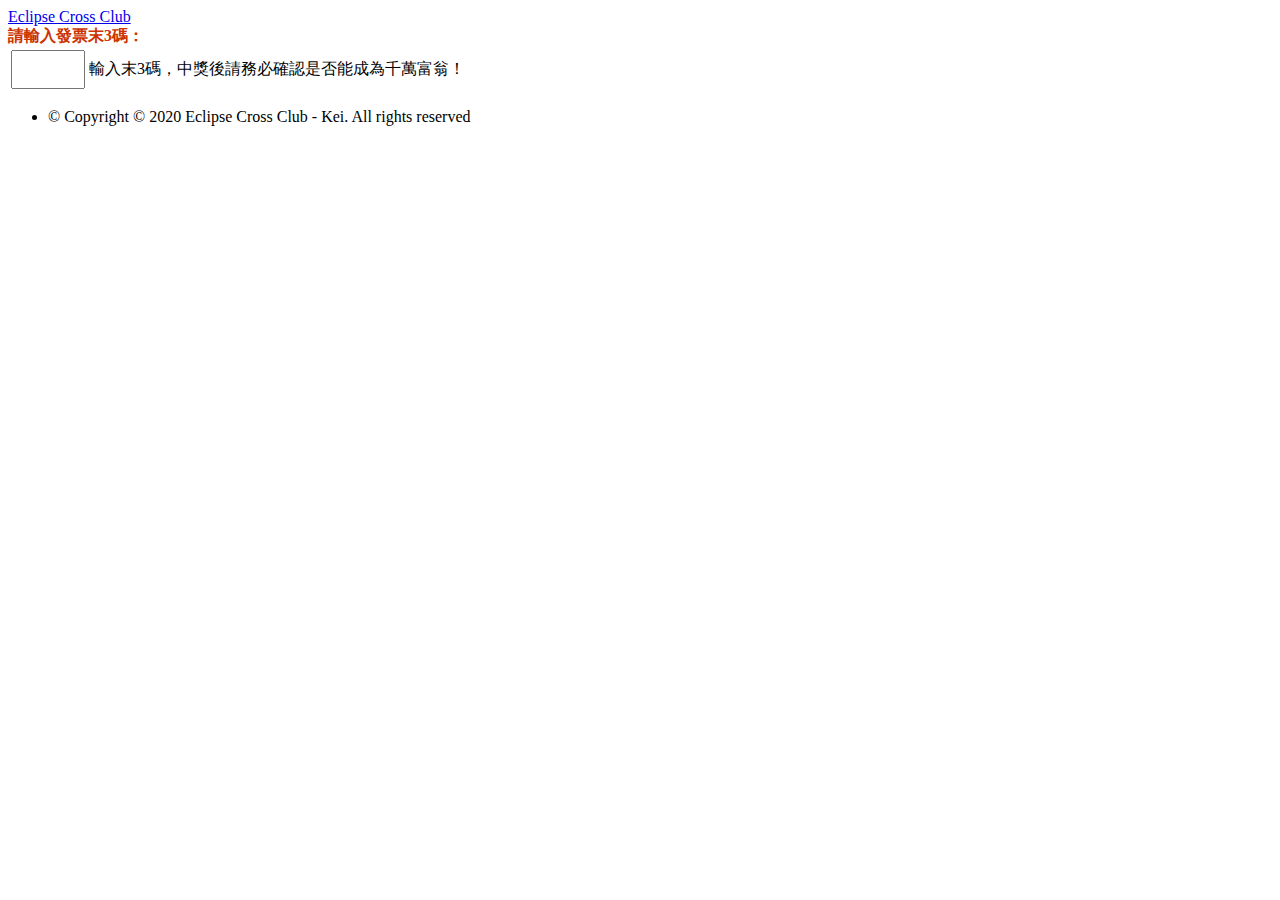
==== invoice/index.html @ ee21d587 "update" ====
<!DOCTYPE HTML>

<script src="../lib/js/jquery.1.9.1.js"></script>
<script type="text/javascript">
	function Check(){
		var inputValue = $("#txtInvoviceNo").val();
		if (inputValue.length>2) {
			console.log(inputValue);
			$.get("invoiceCheck.php?num="+inputValue, function(data,status) {
				if(status=="success") {
					const obj = JSON.parse(data);
					$("#winning").text(obj[0].result);
					$("#txtInvoviceNo").val('');
				} else {
					alert("數據：" + data + "\n狀態：" + status);
				}
			});
		}
	}
</script>

<html>
	<head>
		<title>ECC-統一發票快速對獎</title>
		<meta charset="utf-8" />
		<meta name="viewport" content="width=device-width, initial-scale=1, user-scalable=no" />
		<link rel="stylesheet" type="text/css" href="main.css">
		<link rel="stylesheet" href="assets/css/main.css?ver=1.0" />
		<link rel="icon" href="Image/ECC_Logo.png" type="image/x-icon" />
		<link rel="shortcut icon" href="Image/ECC_Logo.png" type="image/x-icon" />
		<noscript><link rel="stylesheet" href="assets/css/noscript.css" /></noscript>
	</head>
	<body class="is-preload">
		<!-- Wrapper -->
			<div id="wrapper">

				<!-- Header -->
					<header id="header">
						<div class="inner">

							<!-- Logo -->
								<a href="invoice.html" class="logo">
									<span class="symbol"><img src="Image/ECC_Logo.png" alt="" /></span><span class="title">Eclipse Cross Club</span>
								</a>
						</div>
					</header>

				<!-- Main -->
					<div id="main">
						<div class="inner">
							<header>
								<div class="wup_table_wrapper wup_in" id="section_table">
								
								<tr>
                                    <td class="style1">
                                        <font color="#CC3300"><b>請輸入發票末3碼：</b></font>
                                    </td>
                                    <td colspan="2">
                                        <table width="100%">
                                            <tbody><tr>
                                                <td width="70">
                                                    <input name="txtInvoviceNo" type="text" maxlength="3" id="txtInvoviceNo" class="txtFont" onkeyup="Check()" style="height:33px;width:66px;">
                                                </td>
                                                <td>輸入末3碼，中獎後請務必確認是否能成為千萬富翁！
                                                </td>
                                            </tr>
                                        </tbody></table>
                                    </td>
                                    <td>
                                    	<label id="winning" style="color:red;"></label>
                                    </td>
                                </tr>
                                
								</div>
								
							</header>
						</div>
					</div>

				<!-- Footer -->
					<footer id="footer">
						<div class="inner">
							<ul class="copyright">
								<li>&copy; Copyright © 2020 Eclipse Cross Club - Kei. All rights reserved</li>
							</ul>
						</div>
					</footer>

			</div>

		<!-- Scripts -->
			<script src="assets/js/jquery.min.js"></script>
			<script src="assets/js/browser.min.js"></script>
			<script src="assets/js/breakpoints.min.js"></script>
			<script src="assets/js/util.js"></script>
			<script src="assets/js/main.js"></script>

	</body>
</html>
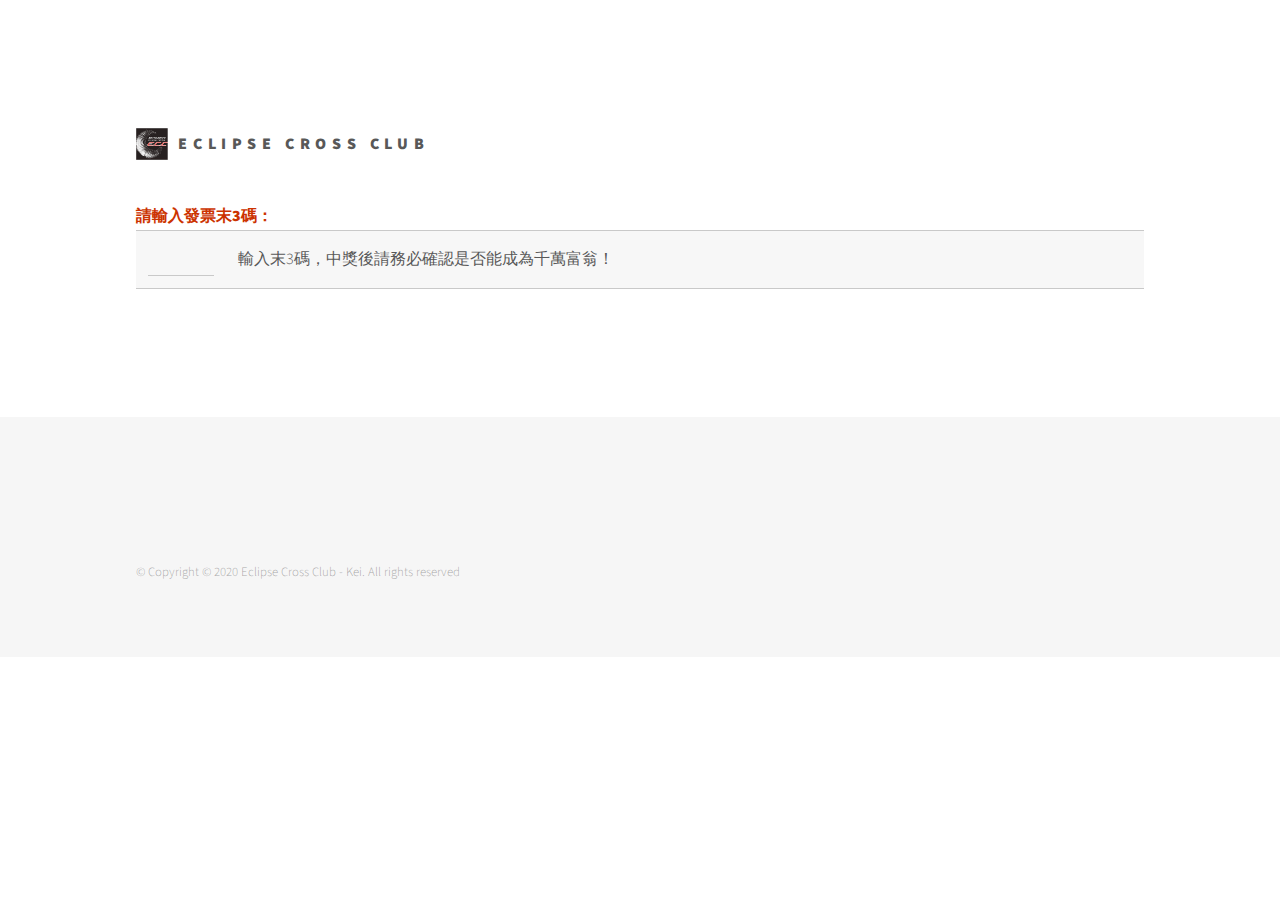
==== commit e4e7b9b7: "update jquery" ====
--- a/invoice/index.html
+++ b/invoice/index.html
@@ -1,20 +1,20 @@
 <!DOCTYPE HTML>
 
-<script src="../lib/js/jquery.1.9.1.js"></script>
+<script src="assets/js/jquery.1.9.1.js"></script>
 <script type="text/javascript">
 	function Check(){
 		var inputValue = $("#txtInvoviceNo").val();
 		if (inputValue.length>2) {
 			console.log(inputValue);
-			$.get("invoiceCheck.php?num="+inputValue, function(data,status) {
-				if(status=="success") {
-					const obj = JSON.parse(data);
-					$("#winning").text(obj[0].result);
-					$("#txtInvoviceNo").val('');
-				} else {
-					alert("數據：" + data + "\n狀態：" + status);
-				}
-			});
+// 			$.get("invoiceCheck.php?num="+inputValue, function(data,status) {
+// 				if(status=="success") {
+// 					const obj = JSON.parse(data);
+// 					$("#winning").text(obj[0].result);
+// 					$("#txtInvoviceNo").val('');
+// 				} else {
+// 					alert("數據：" + data + "\n狀態：" + status);
+// 				}
+// 			});
 		}
 	}
 </script>
--- a/invoice/main.css
+++ b/invoice/main.css
@@ -0,0 +1,111 @@
+@charset "UTF-8";
+/* file: _base */
+/* ============================================================ */
+/*                      reset                                   */
+/* ============================================================ */
+* {
+  -webkit-box-sizing: border-box;
+  -moz-box-sizing: border-box;
+  box-sizing: border-box;
+}
+
+/* ============================================================ */
+/*                 bamboo component - road                      */
+/* ============================================================ */
+.bmb_trd_col {
+  width: 33px;
+}
+
+.bmb_trd, .bmb_trd_mark {
+  width: 100%;
+  height: 24px;
+  display: block;
+  font-size: 0.875rem;
+  letter-spacing: 0px;
+  text-align: center;
+  line-height: 24px;
+  margin-bottom: 3px;
+}
+
+.bmb_trd > i {
+  margin-left: 3px;
+}
+
+.bmb_rd_80plus {
+  background: #61b12f;
+  color: #000;
+}
+
+.bmb_rd_60_80 {
+  background: #eeea39;
+  color: #000;
+}
+
+.bmb_rd_40_60 {
+  background: #ed9027;
+  color: #000;
+}
+
+.bmb_rd_20_40 {
+  background: #e80a15;
+  color: #fff;
+}
+
+.bmb_rd_0_20 {
+  background: #7f0ce9;
+  color: #fff;
+}
+
+.bmb_rd_closure {
+  background: #000;
+  color: #fff;
+}
+
+.bmb_rd_noinfo {
+  background: #fff;
+  color: #333333;
+  border: 1px solid #dddddd;
+}
+
+.bmb_road_wrapper {
+  width: 140px;
+  height: 80px;
+  display: inline-block;
+  margin-left: 76px;
+  text-align: center;
+}
+.bmb_road_wrapper > * {
+  display: inline-block;
+  vertical-align: middle;
+}
+
+.bmb_rd_col {
+  height: 100%;
+}
+
+.bmb_rd {
+  display: inline-block;
+  vertical-align: top;
+  height: 100%;
+  width: 24px;
+  font-size: 0.875rem;
+  letter-spacing: 0px;
+  text-align: center;
+  padding-top: 20px;
+}
+.bmb_rd:not(:first-child) {
+  margin-left: -5px;
+  border-left: 1px solid #fff;
+}
+
+.bmb_rd.bmb_rd_noinfo, .bmb_rd.bmb_rd_closure {
+  padding-top: 0;
+}
+
+.bmb_rd > i, .bmb_trd > i {
+  font-size: 1.125rem;
+}
+
+.bmb_rd > i {
+  display: block;
+}--- a/invoice/assets/css/main.css
+++ b/invoice/assets/css/main.css
@@ -0,0 +1,3308 @@
+@import url(font-awesome.min.css);
+@import url("https://fonts.googleapis.com/css?family=Source+Sans+Pro:300,700,900");
+
+/*
+	Phantom by HTML5 UP
+	html5up.net | @ajlkn
+	Free for personal and commercial use under the CCA 3.0 license (html5up.net/license)
+*/
+
+html, body, div, span, applet, object,
+iframe, h1, h2, h3, h4, h5, h6, p, blockquote,
+pre, a, abbr, acronym, address, big, cite,
+code, del, dfn, em, img, ins, kbd, q, s, samp,
+small, strike, strong, sub, sup, tt, var, b,
+u, i, center, dl, dt, dd, ol, ul, li, fieldset,
+form, label, legend, table, caption, tbody,
+tfoot, thead, tr, th, td, article, aside,
+canvas, details, embed, figure, figcaption,
+footer, header, hgroup, menu, nav, output, ruby,
+section, summary, time, mark, audio, video {
+	margin: 0;
+	padding: 0;
+	border: 0;
+	font-size: 100%;
+	font: inherit;
+	vertical-align: baseline;}
+
+article, aside, details, figcaption, figure,
+footer, header, hgroup, menu, nav, section {
+	display: block;}
+
+body {
+	line-height: 1;
+}
+
+ol, ul {
+	list-style: none;
+}
+
+blockquote, q {
+	quotes: none;
+}
+
+	blockquote:before, blockquote:after, q:before, q:after {
+		content: '';
+		content: none;
+	}
+
+table {
+	border-collapse: collapse;
+	border-spacing: 0;
+}
+
+body {
+	-webkit-text-size-adjust: none;
+}
+
+mark {
+	background-color: transparent;
+	color: inherit;
+}
+
+input::-moz-focus-inner {
+	border: 0;
+	padding: 0;
+}
+
+input, select, textarea {
+	-moz-appearance: none;
+	-webkit-appearance: none;
+	-ms-appearance: none;
+	appearance: none;
+}
+
+/* Basic */
+
+	@-ms-viewport {
+		width: device-width;
+	}
+
+	body {
+		-ms-overflow-style: scrollbar;
+	}
+
+	@media screen and (max-width: 480px) {
+
+		html, body {
+			min-width: 320px;
+		}
+
+	}
+
+	html {
+		box-sizing: border-box;
+	}
+
+	*, *:before, *:after {
+		box-sizing: inherit;
+	}
+
+	body {
+		background: #ffffff;
+	}
+
+		body.is-preload *, body.is-preload *:before, body.is-preload *:after {
+			-moz-animation: none !important;
+			-webkit-animation: none !important;
+			-ms-animation: none !important;
+			animation: none !important;
+			-moz-transition: none !important;
+			-webkit-transition: none !important;
+			-ms-transition: none !important;
+			transition: none !important;
+		}
+
+/* Type */
+
+	body, input, select, textarea {
+		color: #585858;
+		font-family: "Source Sans Pro", Helvetica, sans-serif;
+		font-size: 16pt;
+		font-weight: 300;
+		line-height: 1.75;
+	}
+
+		@media screen and (max-width: 1680px) {
+
+			body, input, select, textarea {
+				font-size: 14pt;
+			}
+
+		}
+
+		@media screen and (max-width: 1280px) {
+
+			body, input, select, textarea {
+				font-size: 12pt;
+			}
+
+		}
+
+	a {
+		-moz-transition: border-bottom-color 0.2s ease, color 0.2s ease;
+		-webkit-transition: border-bottom-color 0.2s ease, color 0.2s ease;
+		-ms-transition: border-bottom-color 0.2s ease, color 0.2s ease;
+		transition: border-bottom-color 0.2s ease, color 0.2s ease;
+		text-decoration: none;
+		color: #585858;
+		border-bottom: dotted 1px rgba(88, 88, 88, 0.5);
+	}
+
+		a:hover {
+			border-bottom-color: transparent;
+			color: #f2849e !important;
+		}
+
+	strong, b {
+		font-weight: 900;
+	}
+
+	em, i {
+		font-style: italic;
+	}
+
+	p {
+		margin: 0 0 2em 0;
+	}
+
+	h1 {
+		font-size: 2.75em;
+		font-weight: 700;
+		line-height: 1.3;
+		margin: 0 0 1em 0;
+		letter-spacing: -0.035em;
+	}
+
+		h1 a {
+			color: inherit;
+		}
+
+		@media screen and (max-width: 736px) {
+
+			h1 {
+				font-size: 2em;
+				margin: 0 0 1em 0;
+			}
+
+		}
+
+		@media screen and (max-width: 360px) {
+
+			h1 {
+				font-size: 1.75em;
+			}
+
+		}
+
+	h2, h3, h4, h5, h6 {
+		font-weight: 900;
+		line-height: 1.5;
+		margin: 0 0 2em 0;
+		text-transform: uppercase;
+		letter-spacing: 0.35em;
+	}
+
+		h2 a, h3 a, h4 a, h5 a, h6 a {
+			color: inherit;
+		}
+
+	h2 {
+		font-size: 1.1em;
+	}
+
+	h3 {
+		font-size: 1em;
+	}
+
+	h4 {
+		font-size: 0.8em;
+	}
+
+	h5 {
+		font-size: 0.8em;
+	}
+
+	h6 {
+		font-size: 0.8em;
+	}
+
+	@media screen and (max-width: 980px) {
+
+		h1 br, h2 br, h3 br, h4 br, h5 br, h6 br {
+			display: none;
+		}
+
+	}
+
+	@media screen and (max-width: 736px) {
+
+		h2 {
+			font-size: 1em;
+		}
+
+		h3 {
+			font-size: 0.8em;
+		}
+
+	}
+
+	sub {
+		font-size: 0.8em;
+		position: relative;
+		top: 0.5em;
+	}
+
+	sup {
+		font-size: 0.8em;
+		position: relative;
+		top: -0.5em;
+	}
+
+	blockquote {
+		border-left: solid 4px #c9c9c9;
+		font-style: italic;
+		margin: 0 0 2em 0;
+		padding: 0.5em 0 0.5em 2em;
+	}
+
+	code {
+		background: rgba(144, 144, 144, 0.075);
+		border-radius: 4px;
+		border: solid 1px #c9c9c9;
+		font-family: "Courier New", monospace;
+		font-size: 0.9em;
+		margin: 0 0.25em;
+		padding: 0.25em 0.65em;
+	}
+
+	pre {
+		-webkit-overflow-scrolling: touch;
+		font-family: "Courier New", monospace;
+		font-size: 0.9em;
+		margin: 0 0 2em 0;
+	}
+
+		pre code {
+			display: block;
+			line-height: 1.75;
+			padding: 1em 1.5em;
+			overflow-x: auto;
+		}
+
+	hr {
+		border: 0;
+		border-bottom: solid 1px #c9c9c9;
+		margin: 2em 0;
+	}
+
+		hr.major {
+			margin: 3em 0;
+		}
+
+	.align-left {
+		text-align: left;
+	}
+
+	.align-center {
+		text-align: center;
+	}
+
+	.align-right {
+		text-align: right;
+	}
+
+/* Row */
+
+	.row {
+		display: flex;
+		flex-wrap: wrap;
+		box-sizing: border-box;
+		align-items: stretch;
+	}
+
+		.row > * {
+			box-sizing: border-box;
+		}
+
+		.row.gtr-uniform > * > :last-child {
+			margin-bottom: 0;
+		}
+
+		.row.aln-left {
+			justify-content: flex-start;
+		}
+
+		.row.aln-center {
+			justify-content: center;
+		}
+
+		.row.aln-right {
+			justify-content: flex-end;
+		}
+
+		.row.aln-top {
+			align-items: flex-start;
+		}
+
+		.row.aln-middle {
+			align-items: center;
+		}
+
+		.row.aln-bottom {
+			align-items: flex-end;
+		}
+
+		.row > .imp {
+			order: -1;
+		}
+
+		.row > .col-1 {
+			width: 8.3333333333%;
+		}
+
+		.row > .off-1 {
+			margin-left: 8.3333333333%;
+		}
+
+		.row > .col-2 {
+			width: 16.6666666667%;
+		}
+
+		.row > .off-2 {
+			margin-left: 16.6666666667%;
+		}
+
+		.row > .col-3 {
+			width: 25%;
+		}
+
+		.row > .off-3 {
+			margin-left: 25%;
+		}
+
+		.row > .col-4 {
+			width: 33.3333333333%;
+		}
+
+		.row > .off-4 {
+			margin-left: 33.3333333333%;
+		}
+
+		.row > .col-5 {
+			width: 41.6666666667%;
+		}
+
+		.row > .off-5 {
+			margin-left: 41.6666666667%;
+		}
+
+		.row > .col-6 {
+			width: 50%;
+		}
+
+		.row > .off-6 {
+			margin-left: 50%;
+		}
+
+		.row > .col-7 {
+			width: 58.3333333333%;
+		}
+
+		.row > .off-7 {
+			margin-left: 58.3333333333%;
+		}
+
+		.row > .col-8 {
+			width: 66.6666666667%;
+		}
+
+		.row > .off-8 {
+			margin-left: 66.6666666667%;
+		}
+
+		.row > .col-9 {
+			width: 75%;
+		}
+
+		.row > .off-9 {
+			margin-left: 75%;
+		}
+
+		.row > .col-10 {
+			width: 83.3333333333%;
+		}
+
+		.row > .off-10 {
+			margin-left: 83.3333333333%;
+		}
+
+		.row > .col-11 {
+			width: 91.6666666667%;
+		}
+
+		.row > .off-11 {
+			margin-left: 91.6666666667%;
+		}
+
+		.row > .col-12 {
+			width: 100%;
+		}
+
+		.row > .off-12 {
+			margin-left: 100%;
+		}
+
+		.row.gtr-0 {
+			margin-top: 0;
+			margin-left: 0em;
+		}
+
+			.row.gtr-0 > * {
+				padding: 0 0 0 0em;
+			}
+
+			.row.gtr-0.gtr-uniform {
+				margin-top: 0em;
+			}
+
+				.row.gtr-0.gtr-uniform > * {
+					padding-top: 0em;
+				}
+
+		.row.gtr-25 {
+			margin-top: 0;
+			margin-left: -0.5em;
+		}
+
+			.row.gtr-25 > * {
+				padding: 0 0 0 0.5em;
+			}
+
+			.row.gtr-25.gtr-uniform {
+				margin-top: -0.5em;
+			}
+
+				.row.gtr-25.gtr-uniform > * {
+					padding-top: 0.5em;
+				}
+
+		.row.gtr-50 {
+			margin-top: 0;
+			margin-left: -1em;
+		}
+
+			.row.gtr-50 > * {
+				padding: 0 0 0 1em;
+			}
+
+			.row.gtr-50.gtr-uniform {
+				margin-top: -1em;
+			}
+
+				.row.gtr-50.gtr-uniform > * {
+					padding-top: 1em;
+				}
+
+		.row {
+			margin-top: 0;
+			margin-left: -2em;
+		}
+
+			.row > * {
+				padding: 0 0 0 2em;
+			}
+
+			.row.gtr-uniform {
+				margin-top: -2em;
+			}
+
+				.row.gtr-uniform > * {
+					padding-top: 2em;
+				}
+
+		.row.gtr-150 {
+			margin-top: 0;
+			margin-left: -3em;
+		}
+
+			.row.gtr-150 > * {
+				padding: 0 0 0 3em;
+			}
+
+			.row.gtr-150.gtr-uniform {
+				margin-top: -3em;
+			}
+
+				.row.gtr-150.gtr-uniform > * {
+					padding-top: 3em;
+				}
+
+		.row.gtr-200 {
+			margin-top: 0;
+			margin-left: -4em;
+		}
+
+			.row.gtr-200 > * {
+				padding: 0 0 0 4em;
+			}
+
+			.row.gtr-200.gtr-uniform {
+				margin-top: -4em;
+			}
+
+				.row.gtr-200.gtr-uniform > * {
+					padding-top: 4em;
+				}
+
+		@media screen and (max-width: 1680px) {
+
+			.row {
+				display: flex;
+				flex-wrap: wrap;
+				box-sizing: border-box;
+				align-items: stretch;
+			}
+
+				.row > * {
+					box-sizing: border-box;
+				}
+
+				.row.gtr-uniform > * > :last-child {
+					margin-bottom: 0;
+				}
+
+				.row.aln-left {
+					justify-content: flex-start;
+				}
+
+				.row.aln-center {
+					justify-content: center;
+				}
+
+				.row.aln-right {
+					justify-content: flex-end;
+				}
+
+				.row.aln-top {
+					align-items: flex-start;
+				}
+
+				.row.aln-middle {
+					align-items: center;
+				}
+
+				.row.aln-bottom {
+					align-items: flex-end;
+				}
+
+				.row > .imp-xlarge {
+					order: -1;
+				}
+
+				.row > .col-1-xlarge {
+					width: 8.3333333333%;
+				}
+
+				.row > .off-1-xlarge {
+					margin-left: 8.3333333333%;
+				}
+
+				.row > .col-2-xlarge {
+					width: 16.6666666667%;
+				}
+
+				.row > .off-2-xlarge {
+					margin-left: 16.6666666667%;
+				}
+
+				.row > .col-3-xlarge {
+					width: 25%;
+				}
+
+				.row > .off-3-xlarge {
+					margin-left: 25%;
+				}
+
+				.row > .col-4-xlarge {
+					width: 33.3333333333%;
+				}
+
+				.row > .off-4-xlarge {
+					margin-left: 33.3333333333%;
+				}
+
+				.row > .col-5-xlarge {
+					width: 41.6666666667%;
+				}
+
+				.row > .off-5-xlarge {
+					margin-left: 41.6666666667%;
+				}
+
+				.row > .col-6-xlarge {
+					width: 50%;
+				}
+
+				.row > .off-6-xlarge {
+					margin-left: 50%;
+				}
+
+				.row > .col-7-xlarge {
+					width: 58.3333333333%;
+				}
+
+				.row > .off-7-xlarge {
+					margin-left: 58.3333333333%;
+				}
+
+				.row > .col-8-xlarge {
+					width: 66.6666666667%;
+				}
+
+				.row > .off-8-xlarge {
+					margin-left: 66.6666666667%;
+				}
+
+				.row > .col-9-xlarge {
+					width: 75%;
+				}
+
+				.row > .off-9-xlarge {
+					margin-left: 75%;
+				}
+
+				.row > .col-10-xlarge {
+					width: 83.3333333333%;
+				}
+
+				.row > .off-10-xlarge {
+					margin-left: 83.3333333333%;
+				}
+
+				.row > .col-11-xlarge {
+					width: 91.6666666667%;
+				}
+
+				.row > .off-11-xlarge {
+					margin-left: 91.6666666667%;
+				}
+
+				.row > .col-12-xlarge {
+					width: 100%;
+				}
+
+				.row > .off-12-xlarge {
+					margin-left: 100%;
+				}
+
+				.row.gtr-0 {
+					margin-top: 0;
+					margin-left: 0em;
+				}
+
+					.row.gtr-0 > * {
+						padding: 0 0 0 0em;
+					}
+
+					.row.gtr-0.gtr-uniform {
+						margin-top: 0em;
+					}
+
+						.row.gtr-0.gtr-uniform > * {
+							padding-top: 0em;
+						}
+
+				.row.gtr-25 {
+					margin-top: 0;
+					margin-left: -0.5em;
+				}
+
+					.row.gtr-25 > * {
+						padding: 0 0 0 0.5em;
+					}
+
+					.row.gtr-25.gtr-uniform {
+						margin-top: -0.5em;
+					}
+
+						.row.gtr-25.gtr-uniform > * {
+							padding-top: 0.5em;
+						}
+
+				.row.gtr-50 {
+					margin-top: 0;
+					margin-left: -1em;
+				}
+
+					.row.gtr-50 > * {
+						padding: 0 0 0 1em;
+					}
+
+					.row.gtr-50.gtr-uniform {
+						margin-top: -1em;
+					}
+
+						.row.gtr-50.gtr-uniform > * {
+							padding-top: 1em;
+						}
+
+				.row {
+					margin-top: 0;
+					margin-left: -2em;
+				}
+
+					.row > * {
+						padding: 0 0 0 2em;
+					}
+
+					.row.gtr-uniform {
+						margin-top: -2em;
+					}
+
+						.row.gtr-uniform > * {
+							padding-top: 2em;
+						}
+
+				.row.gtr-150 {
+					margin-top: 0;
+					margin-left: -3em;
+				}
+
+					.row.gtr-150 > * {
+						padding: 0 0 0 3em;
+					}
+
+					.row.gtr-150.gtr-uniform {
+						margin-top: -3em;
+					}
+
+						.row.gtr-150.gtr-uniform > * {
+							padding-top: 3em;
+						}
+
+				.row.gtr-200 {
+					margin-top: 0;
+					margin-left: -4em;
+				}
+
+					.row.gtr-200 > * {
+						padding: 0 0 0 4em;
+					}
+
+					.row.gtr-200.gtr-uniform {
+						margin-top: -4em;
+					}
+
+						.row.gtr-200.gtr-uniform > * {
+							padding-top: 4em;
+						}
+
+		}
+
+		@media screen and (max-width: 1280px) {
+
+			.row {
+				display: flex;
+				flex-wrap: wrap;
+				box-sizing: border-box;
+				align-items: stretch;
+			}
+
+				.row > * {
+					box-sizing: border-box;
+				}
+
+				.row.gtr-uniform > * > :last-child {
+					margin-bottom: 0;
+				}
+
+				.row.aln-left {
+					justify-content: flex-start;
+				}
+
+				.row.aln-center {
+					justify-content: center;
+				}
+
+				.row.aln-right {
+					justify-content: flex-end;
+				}
+
+				.row.aln-top {
+					align-items: flex-start;
+				}
+
+				.row.aln-middle {
+					align-items: center;
+				}
+
+				.row.aln-bottom {
+					align-items: flex-end;
+				}
+
+				.row > .imp-large {
+					order: -1;
+				}
+
+				.row > .col-1-large {
+					width: 8.3333333333%;
+				}
+
+				.row > .off-1-large {
+					margin-left: 8.3333333333%;
+				}
+
+				.row > .col-2-large {
+					width: 16.6666666667%;
+				}
+
+				.row > .off-2-large {
+					margin-left: 16.6666666667%;
+				}
+
+				.row > .col-3-large {
+					width: 25%;
+				}
+
+				.row > .off-3-large {
+					margin-left: 25%;
+				}
+
+				.row > .col-4-large {
+					width: 33.3333333333%;
+				}
+
+				.row > .off-4-large {
+					margin-left: 33.3333333333%;
+				}
+
+				.row > .col-5-large {
+					width: 41.6666666667%;
+				}
+
+				.row > .off-5-large {
+					margin-left: 41.6666666667%;
+				}
+
+				.row > .col-6-large {
+					width: 50%;
+				}
+
+				.row > .off-6-large {
+					margin-left: 50%;
+				}
+
+				.row > .col-7-large {
+					width: 58.3333333333%;
+				}
+
+				.row > .off-7-large {
+					margin-left: 58.3333333333%;
+				}
+
+				.row > .col-8-large {
+					width: 66.6666666667%;
+				}
+
+				.row > .off-8-large {
+					margin-left: 66.6666666667%;
+				}
+
+				.row > .col-9-large {
+					width: 75%;
+				}
+
+				.row > .off-9-large {
+					margin-left: 75%;
+				}
+
+				.row > .col-10-large {
+					width: 83.3333333333%;
+				}
+
+				.row > .off-10-large {
+					margin-left: 83.3333333333%;
+				}
+
+				.row > .col-11-large {
+					width: 91.6666666667%;
+				}
+
+				.row > .off-11-large {
+					margin-left: 91.6666666667%;
+				}
+
+				.row > .col-12-large {
+					width: 100%;
+				}
+
+				.row > .off-12-large {
+					margin-left: 100%;
+				}
+
+				.row.gtr-0 {
+					margin-top: 0;
+					margin-left: 0em;
+				}
+
+					.row.gtr-0 > * {
+						padding: 0 0 0 0em;
+					}
+
+					.row.gtr-0.gtr-uniform {
+						margin-top: 0em;
+					}
+
+						.row.gtr-0.gtr-uniform > * {
+							padding-top: 0em;
+						}
+
+				.row.gtr-25 {
+					margin-top: 0;
+					margin-left: -0.5em;
+				}
+
+					.row.gtr-25 > * {
+						padding: 0 0 0 0.5em;
+					}
+
+					.row.gtr-25.gtr-uniform {
+						margin-top: -0.5em;
+					}
+
+						.row.gtr-25.gtr-uniform > * {
+							padding-top: 0.5em;
+						}
+
+				.row.gtr-50 {
+					margin-top: 0;
+					margin-left: -1em;
+				}
+
+					.row.gtr-50 > * {
+						padding: 0 0 0 1em;
+					}
+
+					.row.gtr-50.gtr-uniform {
+						margin-top: -1em;
+					}
+
+						.row.gtr-50.gtr-uniform > * {
+							padding-top: 1em;
+						}
+
+				.row {
+					margin-top: 0;
+					margin-left: -2em;
+				}
+
+					.row > * {
+						padding: 0 0 0 2em;
+					}
+
+					.row.gtr-uniform {
+						margin-top: -2em;
+					}
+
+						.row.gtr-uniform > * {
+							padding-top: 2em;
+						}
+
+				.row.gtr-150 {
+					margin-top: 0;
+					margin-left: -3em;
+				}
+
+					.row.gtr-150 > * {
+						padding: 0 0 0 3em;
+					}
+
+					.row.gtr-150.gtr-uniform {
+						margin-top: -3em;
+					}
+
+						.row.gtr-150.gtr-uniform > * {
+							padding-top: 3em;
+						}
+
+				.row.gtr-200 {
+					margin-top: 0;
+					margin-left: -4em;
+				}
+
+					.row.gtr-200 > * {
+						padding: 0 0 0 4em;
+					}
+
+					.row.gtr-200.gtr-uniform {
+						margin-top: -4em;
+					}
+
+						.row.gtr-200.gtr-uniform > * {
+							padding-top: 4em;
+						}
+
+		}
+
+		@media screen and (max-width: 980px) {
+
+			.row {
+				display: flex;
+				flex-wrap: wrap;
+				box-sizing: border-box;
+				align-items: stretch;
+			}
+
+				.row > * {
+					box-sizing: border-box;
+				}
+
+				.row.gtr-uniform > * > :last-child {
+					margin-bottom: 0;
+				}
+
+				.row.aln-left {
+					justify-content: flex-start;
+				}
+
+				.row.aln-center {
+					justify-content: center;
+				}
+
+				.row.aln-right {
+					justify-content: flex-end;
+				}
+
+				.row.aln-top {
+					align-items: flex-start;
+				}
+
+				.row.aln-middle {
+					align-items: center;
+				}
+
+				.row.aln-bottom {
+					align-items: flex-end;
+				}
+
+				.row > .imp-medium {
+					order: -1;
+				}
+
+				.row > .col-1-medium {
+					width: 8.3333333333%;
+				}
+
+				.row > .off-1-medium {
+					margin-left: 8.3333333333%;
+				}
+
+				.row > .col-2-medium {
+					width: 16.6666666667%;
+				}
+
+				.row > .off-2-medium {
+					margin-left: 16.6666666667%;
+				}
+
+				.row > .col-3-medium {
+					width: 25%;
+				}
+
+				.row > .off-3-medium {
+					margin-left: 25%;
+				}
+
+				.row > .col-4-medium {
+					width: 33.3333333333%;
+				}
+
+				.row > .off-4-medium {
+					margin-left: 33.3333333333%;
+				}
+
+				.row > .col-5-medium {
+					width: 41.6666666667%;
+				}
+
+				.row > .off-5-medium {
+					margin-left: 41.6666666667%;
+				}
+
+				.row > .col-6-medium {
+					width: 50%;
+				}
+
+				.row > .off-6-medium {
+					margin-left: 50%;
+				}
+
+				.row > .col-7-medium {
+					width: 58.3333333333%;
+				}
+
+				.row > .off-7-medium {
+					margin-left: 58.3333333333%;
+				}
+
+				.row > .col-8-medium {
+					width: 66.6666666667%;
+				}
+
+				.row > .off-8-medium {
+					margin-left: 66.6666666667%;
+				}
+
+				.row > .col-9-medium {
+					width: 75%;
+				}
+
+				.row > .off-9-medium {
+					margin-left: 75%;
+				}
+
+				.row > .col-10-medium {
+					width: 83.3333333333%;
+				}
+
+				.row > .off-10-medium {
+					margin-left: 83.3333333333%;
+				}
+
+				.row > .col-11-medium {
+					width: 91.6666666667%;
+				}
+
+				.row > .off-11-medium {
+					margin-left: 91.6666666667%;
+				}
+
+				.row > .col-12-medium {
+					width: 100%;
+				}
+
+				.row > .off-12-medium {
+					margin-left: 100%;
+				}
+
+				.row.gtr-0 {
+					margin-top: 0;
+					margin-left: 0em;
+				}
+
+					.row.gtr-0 > * {
+						padding: 0 0 0 0em;
+					}
+
+					.row.gtr-0.gtr-uniform {
+						margin-top: 0em;
+					}
+
+						.row.gtr-0.gtr-uniform > * {
+							padding-top: 0em;
+						}
+
+				.row.gtr-25 {
+					margin-top: 0;
+					margin-left: -0.375em;
+				}
+
+					.row.gtr-25 > * {
+						padding: 0 0 0 0.375em;
+					}
+
+					.row.gtr-25.gtr-uniform {
+						margin-top: -0.375em;
+					}
+
+						.row.gtr-25.gtr-uniform > * {
+							padding-top: 0.375em;
+						}
+
+				.row.gtr-50 {
+					margin-top: 0;
+					margin-left: -0.75em;
+				}
+
+					.row.gtr-50 > * {
+						padding: 0 0 0 0.75em;
+					}
+
+					.row.gtr-50.gtr-uniform {
+						margin-top: -0.75em;
+					}
+
+						.row.gtr-50.gtr-uniform > * {
+							padding-top: 0.75em;
+						}
+
+				.row {
+					margin-top: 0;
+					margin-left: -1.5em;
+				}
+
+					.row > * {
+						padding: 0 0 0 1.5em;
+					}
+
+					.row.gtr-uniform {
+						margin-top: -1.5em;
+					}
+
+						.row.gtr-uniform > * {
+							padding-top: 1.5em;
+						}
+
+				.row.gtr-150 {
+					margin-top: 0;
+					margin-left: -2.25em;
+				}
+
+					.row.gtr-150 > * {
+						padding: 0 0 0 2.25em;
+					}
+
+					.row.gtr-150.gtr-uniform {
+						margin-top: -2.25em;
+					}
+
+						.row.gtr-150.gtr-uniform > * {
+							padding-top: 2.25em;
+						}
+
+				.row.gtr-200 {
+					margin-top: 0;
+					margin-left: -3em;
+				}
+
+					.row.gtr-200 > * {
+						padding: 0 0 0 3em;
+					}
+
+					.row.gtr-200.gtr-uniform {
+						margin-top: -3em;
+					}
+
+						.row.gtr-200.gtr-uniform > * {
+							padding-top: 3em;
+						}
+
+		}
+
+		@media screen and (max-width: 736px) {
+
+			.row {
+				display: flex;
+				flex-wrap: wrap;
+				box-sizing: border-box;
+				align-items: stretch;
+			}
+
+				.row > * {
+					box-sizing: border-box;
+				}
+
+				.row.gtr-uniform > * > :last-child {
+					margin-bottom: 0;
+				}
+
+				.row.aln-left {
+					justify-content: flex-start;
+				}
+
+				.row.aln-center {
+					justify-content: center;
+				}
+
+				.row.aln-right {
+					justify-content: flex-end;
+				}
+
+				.row.aln-top {
+					align-items: flex-start;
+				}
+
+				.row.aln-middle {
+					align-items: center;
+				}
+
+				.row.aln-bottom {
+					align-items: flex-end;
+				}
+
+				.row > .imp-small {
+					order: -1;
+				}
+
+				.row > .col-1-small {
+					width: 8.3333333333%;
+				}
+
+				.row > .off-1-small {
+					margin-left: 8.3333333333%;
+				}
+
+				.row > .col-2-small {
+					width: 16.6666666667%;
+				}
+
+				.row > .off-2-small {
+					margin-left: 16.6666666667%;
+				}
+
+				.row > .col-3-small {
+					width: 25%;
+				}
+
+				.row > .off-3-small {
+					margin-left: 25%;
+				}
+
+				.row > .col-4-small {
+					width: 33.3333333333%;
+				}
+
+				.row > .off-4-small {
+					margin-left: 33.3333333333%;
+				}
+
+				.row > .col-5-small {
+					width: 41.6666666667%;
+				}
+
+				.row > .off-5-small {
+					margin-left: 41.6666666667%;
+				}
+
+				.row > .col-6-small {
+					width: 50%;
+				}
+
+				.row > .off-6-small {
+					margin-left: 50%;
+				}
+
+				.row > .col-7-small {
+					width: 58.3333333333%;
+				}
+
+				.row > .off-7-small {
+					margin-left: 58.3333333333%;
+				}
+
+				.row > .col-8-small {
+					width: 66.6666666667%;
+				}
+
+				.row > .off-8-small {
+					margin-left: 66.6666666667%;
+				}
+
+				.row > .col-9-small {
+					width: 75%;
+				}
+
+				.row > .off-9-small {
+					margin-left: 75%;
+				}
+
+				.row > .col-10-small {
+					width: 83.3333333333%;
+				}
+
+				.row > .off-10-small {
+					margin-left: 83.3333333333%;
+				}
+
+				.row > .col-11-small {
+					width: 91.6666666667%;
+				}
+
+				.row > .off-11-small {
+					margin-left: 91.6666666667%;
+				}
+
+				.row > .col-12-small {
+					width: 100%;
+				}
+
+				.row > .off-12-small {
+					margin-left: 100%;
+				}
+
+				.row.gtr-0 {
+					margin-top: 0;
+					margin-left: 0em;
+				}
+
+					.row.gtr-0 > * {
+						padding: 0 0 0 0em;
+					}
+
+					.row.gtr-0.gtr-uniform {
+						margin-top: 0em;
+					}
+
+						.row.gtr-0.gtr-uniform > * {
+							padding-top: 0em;
+						}
+
+				.row.gtr-25 {
+					margin-top: 0;
+					margin-left: -0.25em;
+				}
+
+					.row.gtr-25 > * {
+						padding: 0 0 0 0.25em;
+					}
+
+					.row.gtr-25.gtr-uniform {
+						margin-top: -0.25em;
+					}
+
+						.row.gtr-25.gtr-uniform > * {
+							padding-top: 0.25em;
+						}
+
+				.row.gtr-50 {
+					margin-top: 0;
+					margin-left: -0.5em;
+				}
+
+					.row.gtr-50 > * {
+						padding: 0 0 0 0.5em;
+					}
+
+					.row.gtr-50.gtr-uniform {
+						margin-top: -0.5em;
+					}
+
+						.row.gtr-50.gtr-uniform > * {
+							padding-top: 0.5em;
+						}
+
+				.row {
+					margin-top: 0;
+					margin-left: -1em;
+				}
+
+					.row > * {
+						padding: 0 0 0 1em;
+					}
+
+					.row.gtr-uniform {
+						margin-top: -1em;
+					}
+
+						.row.gtr-uniform > * {
+							padding-top: 1em;
+						}
+
+				.row.gtr-150 {
+					margin-top: 0;
+					margin-left: -1.5em;
+				}
+
+					.row.gtr-150 > * {
+						padding: 0 0 0 1.5em;
+					}
+
+					.row.gtr-150.gtr-uniform {
+						margin-top: -1.5em;
+					}
+
+						.row.gtr-150.gtr-uniform > * {
+							padding-top: 1.5em;
+						}
+
+				.row.gtr-200 {
+					margin-top: 0;
+					margin-left: -2em;
+				}
+
+					.row.gtr-200 > * {
+						padding: 0 0 0 2em;
+					}
+
+					.row.gtr-200.gtr-uniform {
+						margin-top: -2em;
+					}
+
+						.row.gtr-200.gtr-uniform > * {
+							padding-top: 2em;
+						}
+
+		}
+
+		@media screen and (max-width: 480px) {
+
+			.row {
+				display: flex;
+				flex-wrap: wrap;
+				box-sizing: border-box;
+				align-items: stretch;
+			}
+
+				.row > * {
+					box-sizing: border-box;
+				}
+
+				.row.gtr-uniform > * > :last-child {
+					margin-bottom: 0;
+				}
+
+				.row.aln-left {
+					justify-content: flex-start;
+				}
+
+				.row.aln-center {
+					justify-content: center;
+				}
+
+				.row.aln-right {
+					justify-content: flex-end;
+				}
+
+				.row.aln-top {
+					align-items: flex-start;
+				}
+
+				.row.aln-middle {
+					align-items: center;
+				}
+
+				.row.aln-bottom {
+					align-items: flex-end;
+				}
+
+				.row > .imp-xsmall {
+					order: -1;
+				}
+
+				.row > .col-1-xsmall {
+					width: 8.3333333333%;
+				}
+
+				.row > .off-1-xsmall {
+					margin-left: 8.3333333333%;
+				}
+
+				.row > .col-2-xsmall {
+					width: 16.6666666667%;
+				}
+
+				.row > .off-2-xsmall {
+					margin-left: 16.6666666667%;
+				}
+
+				.row > .col-3-xsmall {
+					width: 25%;
+				}
+
+				.row > .off-3-xsmall {
+					margin-left: 25%;
+				}
+
+				.row > .col-4-xsmall {
+					width: 33.3333333333%;
+				}
+
+				.row > .off-4-xsmall {
+					margin-left: 33.3333333333%;
+				}
+
+				.row > .col-5-xsmall {
+					width: 41.6666666667%;
+				}
+
+				.row > .off-5-xsmall {
+					margin-left: 41.6666666667%;
+				}
+
+				.row > .col-6-xsmall {
+					width: 50%;
+				}
+
+				.row > .off-6-xsmall {
+					margin-left: 50%;
+				}
+
+				.row > .col-7-xsmall {
+					width: 58.3333333333%;
+				}
+
+				.row > .off-7-xsmall {
+					margin-left: 58.3333333333%;
+				}
+
+				.row > .col-8-xsmall {
+					width: 66.6666666667%;
+				}
+
+				.row > .off-8-xsmall {
+					margin-left: 66.6666666667%;
+				}
+
+				.row > .col-9-xsmall {
+					width: 75%;
+				}
+
+				.row > .off-9-xsmall {
+					margin-left: 75%;
+				}
+
+				.row > .col-10-xsmall {
+					width: 83.3333333333%;
+				}
+
+				.row > .off-10-xsmall {
+					margin-left: 83.3333333333%;
+				}
+
+				.row > .col-11-xsmall {
+					width: 91.6666666667%;
+				}
+
+				.row > .off-11-xsmall {
+					margin-left: 91.6666666667%;
+				}
+
+				.row > .col-12-xsmall {
+					width: 100%;
+				}
+
+				.row > .off-12-xsmall {
+					margin-left: 100%;
+				}
+
+				.row.gtr-0 {
+					margin-top: 0;
+					margin-left: 0em;
+				}
+
+					.row.gtr-0 > * {
+						padding: 0 0 0 0em;
+					}
+
+					.row.gtr-0.gtr-uniform {
+						margin-top: 0em;
+					}
+
+						.row.gtr-0.gtr-uniform > * {
+							padding-top: 0em;
+						}
+
+				.row.gtr-25 {
+					margin-top: 0;
+					margin-left: -0.25em;
+				}
+
+					.row.gtr-25 > * {
+						padding: 0 0 0 0.25em;
+					}
+
+					.row.gtr-25.gtr-uniform {
+						margin-top: -0.25em;
+					}
+
+						.row.gtr-25.gtr-uniform > * {
+							padding-top: 0.25em;
+						}
+
+				.row.gtr-50 {
+					margin-top: 0;
+					margin-left: -0.5em;
+				}
+
+					.row.gtr-50 > * {
+						padding: 0 0 0 0.5em;
+					}
+
+					.row.gtr-50.gtr-uniform {
+						margin-top: -0.5em;
+					}
+
+						.row.gtr-50.gtr-uniform > * {
+							padding-top: 0.5em;
+						}
+
+				.row {
+					margin-top: 0;
+					margin-left: -1em;
+				}
+
+					.row > * {
+						padding: 0 0 0 1em;
+					}
+
+					.row.gtr-uniform {
+						margin-top: -1em;
+					}
+
+						.row.gtr-uniform > * {
+							padding-top: 1em;
+						}
+
+				.row.gtr-150 {
+					margin-top: 0;
+					margin-left: -1.5em;
+				}
+
+					.row.gtr-150 > * {
+						padding: 0 0 0 1.5em;
+					}
+
+					.row.gtr-150.gtr-uniform {
+						margin-top: -1.5em;
+					}
+
+						.row.gtr-150.gtr-uniform > * {
+							padding-top: 1.5em;
+						}
+
+				.row.gtr-200 {
+					margin-top: 0;
+					margin-left: -2em;
+				}
+
+					.row.gtr-200 > * {
+						padding: 0 0 0 2em;
+					}
+
+					.row.gtr-200.gtr-uniform {
+						margin-top: -2em;
+					}
+
+						.row.gtr-200.gtr-uniform > * {
+							padding-top: 2em;
+						}
+
+		}
+
+/* Section/Article */
+
+	section.special, article.special {
+		text-align: center;
+	}
+
+	header p {
+		margin-top: -1em;
+	}
+
+	@media screen and (max-width: 736px) {
+
+		header p {
+			margin-top: 0;
+		}
+
+	}
+
+/* Icon */
+
+	.icon {
+		text-decoration: none;
+		border-bottom: none;
+		position: relative;
+	}
+
+		.icon:before {
+			-moz-osx-font-smoothing: grayscale;
+			-webkit-font-smoothing: antialiased;
+			font-family: FontAwesome;
+			font-style: normal;
+			font-weight: normal;
+			text-transform: none !important;
+		}
+
+		.icon > .label {
+			display: none;
+		}
+
+		.icon.style2 {
+			-moz-transition: background-color 0.2s ease-in-out, color 0.2s ease-in-out, border-color 0.2s ease-in-out;
+			-webkit-transition: background-color 0.2s ease-in-out, color 0.2s ease-in-out, border-color 0.2s ease-in-out;
+			-ms-transition: background-color 0.2s ease-in-out, color 0.2s ease-in-out, border-color 0.2s ease-in-out;
+			transition: background-color 0.2s ease-in-out, color 0.2s ease-in-out, border-color 0.2s ease-in-out;
+			background-color: transparent;
+			border: solid 1px #c9c9c9;
+			border-radius: 4px;
+			width: 2.65em;
+			height: 2.65em;
+			display: inline-block;
+			text-align: center;
+			line-height: 2.65em;
+			color: inherit;
+		}
+
+			.icon.style2:before {
+				font-size: 1.1em;
+			}
+
+			.icon.style2:hover {
+				color: #f2849e;
+				border-color: #f2849e;
+			}
+
+			.icon.style2:active {
+				background-color: rgba(242, 132, 158, 0.1);
+			}
+
+/* List */
+
+	ol {
+		list-style: decimal;
+		margin: 0 0 2em 0;
+		padding-left: 1.25em;
+	}
+
+		ol li {
+			padding-left: 0.25em;
+		}
+
+	ul {
+		list-style: disc;
+		margin: 0 0 2em 0;
+		padding-left: 1em;
+	}
+
+		ul li {
+			padding-left: 0.5em;
+		}
+
+		ul.alt {
+			list-style: none;
+			padding-left: 0;
+		}
+
+			ul.alt li {
+				border-top: solid 1px #c9c9c9;
+				padding: 0.5em 0;
+			}
+
+				ul.alt li:first-child {
+					border-top: 0;
+					padding-top: 0;
+				}
+
+	dl {
+		margin: 0 0 2em 0;
+	}
+
+		dl dt {
+			display: block;
+			font-weight: 900;
+			margin: 0 0 1em 0;
+		}
+
+		dl dd {
+			margin-left: 2em;
+		}
+
+/* Actions */
+
+	ul.actions {
+		display: -moz-flex;
+		display: -webkit-flex;
+		display: -ms-flex;
+		display: flex;
+		cursor: default;
+		list-style: none;
+		margin-left: -1em;
+		padding-left: 0;
+	}
+
+		ul.actions li {
+			padding: 0 0 0 1em;
+			vertical-align: middle;
+		}
+
+		ul.actions.special {
+			-moz-justify-content: center;
+			-webkit-justify-content: center;
+			-ms-justify-content: center;
+			justify-content: center;
+			width: 100%;
+			margin-left: 0;
+		}
+
+			ul.actions.special li:first-child {
+				padding-left: 0;
+			}
+
+		ul.actions.stacked {
+			-moz-flex-direction: column;
+			-webkit-flex-direction: column;
+			-ms-flex-direction: column;
+			flex-direction: column;
+			margin-left: 0;
+		}
+
+			ul.actions.stacked li {
+				padding: 1.3em 0 0 0;
+			}
+
+				ul.actions.stacked li:first-child {
+					padding-top: 0;
+				}
+
+		ul.actions.fit {
+			width: calc(100% + 1em);
+		}
+
+			ul.actions.fit li {
+				-moz-flex-grow: 1;
+				-webkit-flex-grow: 1;
+				-ms-flex-grow: 1;
+				flex-grow: 1;
+				-moz-flex-shrink: 1;
+				-webkit-flex-shrink: 1;
+				-ms-flex-shrink: 1;
+				flex-shrink: 1;
+				width: 100%;
+			}
+
+				ul.actions.fit li > * {
+					width: 100%;
+				}
+
+			ul.actions.fit.stacked {
+				width: 100%;
+			}
+
+		@media screen and (max-width: 480px) {
+
+			ul.actions:not(.fixed) {
+				-moz-flex-direction: column;
+				-webkit-flex-direction: column;
+				-ms-flex-direction: column;
+				flex-direction: column;
+				margin-left: 0;
+				width: 100% !important;
+			}
+
+				ul.actions:not(.fixed) li {
+					-moz-flex-grow: 1;
+					-webkit-flex-grow: 1;
+					-ms-flex-grow: 1;
+					flex-grow: 1;
+					-moz-flex-shrink: 1;
+					-webkit-flex-shrink: 1;
+					-ms-flex-shrink: 1;
+					flex-shrink: 1;
+					padding: 1em 0 0 0;
+					text-align: center;
+					width: 100%;
+				}
+
+					ul.actions:not(.fixed) li > * {
+						width: 100%;
+					}
+
+					ul.actions:not(.fixed) li:first-child {
+						padding-top: 0;
+					}
+
+					ul.actions:not(.fixed) li input[type="submit"],
+					ul.actions:not(.fixed) li input[type="reset"],
+					ul.actions:not(.fixed) li input[type="button"],
+					ul.actions:not(.fixed) li button,
+					ul.actions:not(.fixed) li .button {
+						width: 100%;
+					}
+
+						ul.actions:not(.fixed) li input[type="submit"].icon:before,
+						ul.actions:not(.fixed) li input[type="reset"].icon:before,
+						ul.actions:not(.fixed) li input[type="button"].icon:before,
+						ul.actions:not(.fixed) li button.icon:before,
+						ul.actions:not(.fixed) li .button.icon:before {
+							margin-left: -0.5rem;
+						}
+
+		}
+
+/* Icons */
+
+	ul.icons {
+		cursor: default;
+		list-style: none;
+		padding-left: 0;
+		margin: -1em 0 2em -1em;
+	}
+
+		ul.icons li {
+			display: inline-block;
+			padding: 1em 0 0 1em;
+		}
+
+/* Form */
+
+	form {
+		margin: 0 0 2em 0;
+		overflow-x: hidden;
+	}
+
+		form > :last-child {
+			margin-bottom: 0;
+		}
+
+		form > .fields {
+			display: -moz-flex;
+			display: -webkit-flex;
+			display: -ms-flex;
+			display: flex;
+			-moz-flex-wrap: wrap;
+			-webkit-flex-wrap: wrap;
+			-ms-flex-wrap: wrap;
+			flex-wrap: wrap;
+			width: calc(100% + 3em);
+			margin: -1.5em 0 2em -1.5em;
+		}
+
+			form > .fields > .field {
+				-moz-flex-grow: 0;
+				-webkit-flex-grow: 0;
+				-ms-flex-grow: 0;
+				flex-grow: 0;
+				-moz-flex-shrink: 0;
+				-webkit-flex-shrink: 0;
+				-ms-flex-shrink: 0;
+				flex-shrink: 0;
+				padding: 1.5em 0 0 1.5em;
+				width: calc(100% - 1.5em);
+			}
+
+				form > .fields > .field.half {
+					width: calc(50% - 0.75em);
+				}
+
+				form > .fields > .field.third {
+					width: calc(100%/3 - 0.5em);
+				}
+
+				form > .fields > .field.quarter {
+					width: calc(25% - 0.375em);
+				}
+
+		@media screen and (max-width: 480px) {
+
+			form > .fields {
+				width: calc(100% + 3em);
+				margin: -1.5em 0 2em -1.5em;
+			}
+
+				form > .fields > .field {
+					padding: 1.5em 0 0 1.5em;
+					width: calc(100% - 1.5em);
+				}
+
+					form > .fields > .field.half {
+						width: calc(100% - 1.5em);
+					}
+
+					form > .fields > .field.third {
+						width: calc(100% - 1.5em);
+					}
+
+					form > .fields > .field.quarter {
+						width: calc(100% - 1.5em);
+					}
+
+		}
+
+	label {
+		display: block;
+		font-size: 0.9em;
+		font-weight: 900;
+		margin: 0 0 1em 0;
+	}
+
+	input[type="text"],
+	input[type="password"],
+	input[type="email"],
+	input[type="tel"],
+	select,
+	textarea {
+		-moz-appearance: none;
+		-webkit-appearance: none;
+		-ms-appearance: none;
+		appearance: none;
+		background-color: transparent;
+		border: none;
+		border-radius: 0;
+		border-bottom: solid 1px #c9c9c9;
+		color: inherit;
+		display: block;
+		outline: 0;
+		padding: 0;
+		text-decoration: none;
+		width: 100%;
+	}
+
+		input[type="text"]:invalid,
+		input[type="password"]:invalid,
+		input[type="email"]:invalid,
+		input[type="tel"]:invalid,
+		select:invalid,
+		textarea:invalid {
+			box-shadow: none;
+		}
+
+		input[type="text"]:focus,
+		input[type="password"]:focus,
+		input[type="email"]:focus,
+		input[type="tel"]:focus,
+		select:focus,
+		textarea:focus {
+			border-bottom-color: #f2849e;
+			box-shadow: inset 0 -1px 0 0 #f2849e;
+		}
+
+	select {
+		background-image: url("data:image/svg+xml;charset=utf8,%3Csvg xmlns='http://www.w3.org/2000/svg' width='40' height='40' preserveAspectRatio='none' viewBox='0 0 40 40'%3E%3Cpath d='M9.4,12.3l10.4,10.4l10.4-10.4c0.2-0.2,0.5-0.4,0.9-0.4c0.3,0,0.6,0.1,0.9,0.4l3.3,3.3c0.2,0.2,0.4,0.5,0.4,0.9 c0,0.4-0.1,0.6-0.4,0.9L20.7,31.9c-0.2,0.2-0.5,0.4-0.9,0.4c-0.3,0-0.6-0.1-0.9-0.4L4.3,17.3c-0.2-0.2-0.4-0.5-0.4-0.9 c0-0.4,0.1-0.6,0.4-0.9l3.3-3.3c0.2-0.2,0.5-0.4,0.9-0.4S9.1,12.1,9.4,12.3z' fill='%23c9c9c9' /%3E%3C/svg%3E");
+		background-size: 1.25rem;
+		background-repeat: no-repeat;
+		background-position: calc(100% - 1rem) center;
+		height: 3em;
+		padding-right: 3em;
+		text-overflow: ellipsis;
+	}
+
+		select option {
+			background: #ffffff;
+		}
+
+		select:focus::-ms-value {
+			background-color: transparent;
+		}
+
+		select::-ms-expand {
+			display: none;
+		}
+
+	input[type="text"],
+	input[type="password"],
+	input[type="email"],
+	select {
+		height: 3em;
+	}
+
+	textarea {
+		padding: 0;
+		min-height: 3.75em;
+	}
+
+	input[type="checkbox"],
+	input[type="radio"] {
+		-moz-appearance: none;
+		-webkit-appearance: none;
+		-ms-appearance: none;
+		appearance: none;
+		display: block;
+		float: left;
+		margin-right: -2em;
+		opacity: 0;
+		width: 1em;
+		z-index: -1;
+	}
+
+		input[type="checkbox"] + label,
+		input[type="radio"] + label {
+			text-decoration: none;
+			color: #585858;
+			cursor: pointer;
+			display: inline-block;
+			font-size: 1em;
+			font-weight: 300;
+			padding-left: 2.55em;
+			padding-right: 0.75em;
+			position: relative;
+		}
+
+			input[type="checkbox"] + label:before,
+			input[type="radio"] + label:before {
+				-moz-osx-font-smoothing: grayscale;
+				-webkit-font-smoothing: antialiased;
+				font-family: FontAwesome;
+				font-style: normal;
+				font-weight: normal;
+				text-transform: none !important;
+			}
+
+			input[type="checkbox"] + label:before,
+			input[type="radio"] + label:before {
+				border-radius: 4px;
+				border: solid 1px #c9c9c9;
+				content: '';
+				display: inline-block;
+				height: 1.8em;
+				left: 0;
+				line-height: 1.725em;
+				position: absolute;
+				text-align: center;
+				top: 0;
+				width: 1.8em;
+			}
+
+		input[type="checkbox"]:checked + label:before,
+		input[type="radio"]:checked + label:before {
+			background: #585858;
+			border-color: #585858;
+			color: #ffffff;
+			content: '\f00c';
+		}
+
+		input[type="checkbox"]:focus + label:before,
+		input[type="radio"]:focus + label:before {
+			border-color: #f2849e;
+			box-shadow: 0 0 0 1px #f2849e;
+		}
+
+	input[type="checkbox"] + label:before {
+		border-radius: 4px;
+	}
+
+	input[type="radio"] + label:before {
+		border-radius: 100%;
+	}
+
+/* Box */
+
+	.box {
+		border-radius: 4px;
+		border: solid 1px #c9c9c9;
+		margin-bottom: 2em;
+		padding: 1.5em;
+	}
+
+		.box > :last-child,
+		.box > :last-child > :last-child,
+		.box > :last-child > :last-child > :last-child {
+			margin-bottom: 0;
+		}
+
+		.box.alt {
+			border: 0;
+			border-radius: 0;
+			padding: 0;
+		}
+
+/* Image */
+
+	.image {
+		border-radius: 4px;
+		border: 0;
+		display: inline-block;
+		position: relative;
+	}
+
+		.image img {
+			border-radius: 4px;
+			display: block;
+		}
+
+		.image.left, .image.right {
+			max-width: 40%;
+		}
+
+			.image.left img, .image.right img {
+				width: 100%;
+			}
+
+		.image.left {
+			float: left;
+			padding: 0 1.5em 1em 0;
+			top: 0.25em;
+		}
+
+		.image.right {
+			float: right;
+			padding: 0 0 1em 1.5em;
+			top: 0.25em;
+		}
+
+		.image.fit {
+			display: block;
+			margin: 0 0 2em 0;
+			width: 100%;
+		}
+
+			.image.fit img {
+				width: 100%;
+			}
+
+		.image.main {
+			display: block;
+			margin: 0 0 3em 0;
+			width: 100%;
+		}
+
+			.image.main img {
+				width: 100%;
+			}
+
+			@media screen and (max-width: 736px) {
+
+				.image.main {
+					margin: 0 0 2em 0;
+				}
+
+			}
+
+/* Table */
+
+	.table-wrapper {
+		-webkit-overflow-scrolling: touch;
+		overflow-x: auto;
+	}
+
+	table {
+		margin: 0 0 2em 0;
+		width: 100%;
+	}
+
+		table tbody tr {
+			border: solid 1px #c9c9c9;
+			border-left: 0;
+			border-right: 0;
+		}
+
+			table tbody tr:nth-child(2n + 1) {
+				background-color: rgba(144, 144, 144, 0.075);
+			}
+
+		table td {
+			padding: 0.75em 0.75em;
+		}
+
+		table th {
+			font-size: 0.9em;
+			font-weight: 900;
+			padding: 0 0.75em 0.75em 0.75em;
+			text-align: left;
+		}
+
+		table thead {
+			border-bottom: solid 2px #c9c9c9;
+		}
+
+		table tfoot {
+			border-top: solid 2px #c9c9c9;
+		}
+
+		table.alt {
+			border-collapse: separate;
+		}
+
+			table.alt tbody tr td {
+				border: solid 1px #c9c9c9;
+				border-left-width: 0;
+				border-top-width: 0;
+			}
+
+				table.alt tbody tr td:first-child {
+					border-left-width: 1px;
+				}
+
+			table.alt tbody tr:first-child td {
+				border-top-width: 1px;
+			}
+
+			table.alt thead {
+				border-bottom: 0;
+			}
+
+			table.alt tfoot {
+				border-top: 0;
+			}
+
+/* Button */
+
+	input[type="submit"],
+	input[type="reset"],
+	input[type="button"],
+	button,
+	.button {
+		-moz-appearance: none;
+		-webkit-appearance: none;
+		-ms-appearance: none;
+		appearance: none;
+		-moz-transition: background-color 0.2s ease-in-out, color 0.2s ease-in-out, box-shadow 0.2s ease-in-out;
+		-webkit-transition: background-color 0.2s ease-in-out, color 0.2s ease-in-out, box-shadow 0.2s ease-in-out;
+		-ms-transition: background-color 0.2s ease-in-out, color 0.2s ease-in-out, box-shadow 0.2s ease-in-out;
+		transition: background-color 0.2s ease-in-out, color 0.2s ease-in-out, box-shadow 0.2s ease-in-out;
+		background-color: transparent;
+		border-radius: 4px;
+		border: 0;
+		box-shadow: inset 0 0 0 2px #585858;
+		color: #585858 !important;
+		cursor: pointer;
+		display: inline-block;
+		font-size: 0.8em;
+		font-weight: 900;
+		height: 3.5em;
+		letter-spacing: 0.35em;
+		line-height: 3.45em;
+		overflow: hidden;
+		padding: 0 1.25em 0 1.6em;
+		text-align: center;
+		text-decoration: none;
+		text-overflow: ellipsis;
+		text-transform: uppercase;
+		white-space: nowrap;
+	}
+
+		input[type="submit"].icon:before,
+		input[type="reset"].icon:before,
+		input[type="button"].icon:before,
+		button.icon:before,
+		.button.icon:before {
+			margin-right: 0.5em;
+		}
+
+		input[type="submit"].fit,
+		input[type="reset"].fit,
+		input[type="button"].fit,
+		button.fit,
+		.button.fit {
+			width: 100%;
+		}
+
+		input[type="submit"]:hover,
+		input[type="reset"]:hover,
+		input[type="button"]:hover,
+		button:hover,
+		.button:hover {
+			color: #f2849e !important;
+			box-shadow: inset 0 0 0 2px #f2849e;
+		}
+
+		input[type="submit"]:active,
+		input[type="reset"]:active,
+		input[type="button"]:active,
+		button:active,
+		.button:active {
+			background-color: rgba(242, 132, 158, 0.1);
+		}
+
+		input[type="submit"].small,
+		input[type="reset"].small,
+		input[type="button"].small,
+		button.small,
+		.button.small {
+			font-size: 0.6em;
+		}
+
+		input[type="submit"].large,
+		input[type="reset"].large,
+		input[type="button"].large,
+		button.large,
+		.button.large {
+			font-size: 1em;
+		}
+
+		input[type="submit"].primary,
+		input[type="reset"].primary,
+		input[type="button"].primary,
+		button.primary,
+		.button.primary {
+			box-shadow: none;
+			background-color: #585858;
+			color: #ffffff !important;
+		}
+
+			input[type="submit"].primary:hover,
+			input[type="reset"].primary:hover,
+			input[type="button"].primary:hover,
+			button.primary:hover,
+			.button.primary:hover {
+				background-color: #f2849e;
+			}
+
+			input[type="submit"].primary:active,
+			input[type="reset"].primary:active,
+			input[type="button"].primary:active,
+			button.primary:active,
+			.button.primary:active {
+				background-color: #ee5f81;
+			}
+
+		input[type="submit"].disabled, input[type="submit"]:disabled,
+		input[type="reset"].disabled,
+		input[type="reset"]:disabled,
+		input[type="button"].disabled,
+		input[type="button"]:disabled,
+		button.disabled,
+		button:disabled,
+		.button.disabled,
+		.button:disabled {
+			pointer-events: none;
+			opacity: 0.25;
+		}
+
+/* Tiles */
+
+	.tiles {
+		display: -moz-flex;
+		display: -webkit-flex;
+		display: -ms-flex;
+		display: flex;
+		-moz-flex-wrap: wrap;
+		-webkit-flex-wrap: wrap;
+		-ms-flex-wrap: wrap;
+		flex-wrap: wrap;
+		postiion: relative;
+		margin: -2.5em 0 0 -2.5em;
+	}
+
+		.tiles article {
+			-moz-transition: -moz-transform 0.5s ease, opacity 0.5s ease;
+			-webkit-transition: -webkit-transform 0.5s ease, opacity 0.5s ease;
+			-ms-transition: -ms-transform 0.5s ease, opacity 0.5s ease;
+			transition: transform 0.5s ease, opacity 0.5s ease;
+			position: relative;
+			width: calc(33.3333333333% - 2.5em);
+			margin: 2.5em 0 0 2.5em;
+		}
+
+			.tiles article > .image {
+				-moz-transition: -moz-transform 0.5s ease;
+				-webkit-transition: -webkit-transform 0.5s ease;
+				-ms-transition: -ms-transform 0.5s ease;
+				transition: transform 0.5s ease;
+				position: relative;
+				display: block;
+				width: 100%;
+				border-radius: 4px;
+				overflow: hidden;
+			}
+
+				.tiles article > .image img {
+					display: block;
+					width: 100%;
+				}
+
+				.tiles article > .image:before {
+					pointer-events: none;
+					-moz-transition: background-color 0.5s ease, opacity 0.5s ease;
+					-webkit-transition: background-color 0.5s ease, opacity 0.5s ease;
+					-ms-transition: background-color 0.5s ease, opacity 0.5s ease;
+					transition: background-color 0.5s ease, opacity 0.5s ease;
+					content: '';
+					display: block;
+					position: absolute;
+					top: 0;
+					left: 0;
+					width: 100%;
+					height: 100%;
+					opacity: 1.0;
+					z-index: 1;
+					opacity: 0.8;
+				}
+
+				.tiles article > .image:after {
+					pointer-events: none;
+					-moz-transition: opacity 0.5s ease;
+					-webkit-transition: opacity 0.5s ease;
+					-ms-transition: opacity 0.5s ease;
+					transition: opacity 0.5s ease;
+					content: '';
+					display: block;
+					position: absolute;
+					top: 0;
+					left: 0;
+					width: 100%;
+					height: 100%;
+					background-image: url("data:image/svg+xml;charset=utf8,%3Csvg xmlns='http://www.w3.org/2000/svg' width='100' height='100' viewBox='0 0 100 100' preserveAspectRatio='none'%3E%3Cstyle%3Eline %7B stroke-width: 0.25px%3B stroke: %23ffffff%3B %7D%3C/style%3E%3Cline x1='0' y1='0' x2='100' y2='100' /%3E%3Cline x1='100' y1='0' x2='0' y2='100' /%3E%3C/svg%3E");
+					background-position: center;
+					background-repeat: no-repeat;
+					background-size: 100% 100%;
+					opacity: 0.25;
+					z-index: 2;
+				}
+
+			.tiles article > a {
+				display: -moz-flex;
+				display: -webkit-flex;
+				display: -ms-flex;
+				display: flex;
+				-moz-flex-direction: column;
+				-webkit-flex-direction: column;
+				-ms-flex-direction: column;
+				flex-direction: column;
+				-moz-align-items: center;
+				-webkit-align-items: center;
+				-ms-align-items: center;
+				align-items: center;
+				-moz-justify-content: center;
+				-webkit-justify-content: center;
+				-ms-justify-content: center;
+				justify-content: center;
+				-moz-transition: background-color 0.5s ease, -moz-transform 0.5s ease;
+				-webkit-transition: background-color 0.5s ease, -webkit-transform 0.5s ease;
+				-ms-transition: background-color 0.5s ease, -ms-transform 0.5s ease;
+				transition: background-color 0.5s ease, transform 0.5s ease;
+				position: absolute;
+				top: 0;
+				left: 0;
+				width: 100%;
+				height: 100%;
+				padding: 1em;
+				border-radius: 4px;
+				border-bottom: 0;
+				color: #ffffff;
+				text-align: center;
+				text-decoration: none;
+				z-index: 3;
+			}
+
+				.tiles article > a > :last-child {
+					margin: 0;
+				}
+
+				.tiles article > a:hover {
+					color: #ffffff !important;
+				}
+
+				.tiles article > a h2 {
+					margin: 0;
+				}
+
+				.tiles article > a .content {
+					-moz-transition: max-height 0.5s ease, opacity 0.5s ease;
+					-webkit-transition: max-height 0.5s ease, opacity 0.5s ease;
+					-ms-transition: max-height 0.5s ease, opacity 0.5s ease;
+					transition: max-height 0.5s ease, opacity 0.5s ease;
+					width: 100%;
+					max-height: 0;
+					line-height: 1.5;
+					margin-top: 0.35em;
+					opacity: 0;
+				}
+
+					.tiles article > a .content > :last-child {
+						margin-bottom: 0;
+					}
+
+			.tiles article.style1 > .image:before {
+				background-color: #f2849e;
+			}
+
+			.tiles article.style2 > .image:before {
+				background-color: #7ecaf6;
+			}
+
+			.tiles article.style3 > .image:before {
+				background-color: #7bd0c1;
+			}
+
+			.tiles article.style4 > .image:before {
+				background-color: #c75b9b;
+			}
+
+			.tiles article.style5 > .image:before {
+				background-color: #ae85ca;
+			}
+
+			.tiles article.style6 > .image:before {
+				background-color: #8499e7;
+			}
+
+			body:not(.is-touch) .tiles article:hover > .image {
+				-moz-transform: scale(1.1);
+				-webkit-transform: scale(1.1);
+				-ms-transform: scale(1.1);
+				transform: scale(1.1);
+			}
+
+				body:not(.is-touch) .tiles article:hover > .image:before {
+					background-color: #333333;
+					opacity: 0.35;
+				}
+
+				body:not(.is-touch) .tiles article:hover > .image:after {
+					opacity: 0;
+				}
+
+			body:not(.is-touch) .tiles article:hover .content {
+				max-height: 15em;
+				opacity: 1;
+			}
+
+		* + .tiles {
+			margin-top: 2em;
+		}
+
+		body.is-preload .tiles article {
+			-moz-transform: scale(0.9);
+			-webkit-transform: scale(0.9);
+			-ms-transform: scale(0.9);
+			transform: scale(0.9);
+			opacity: 0;
+		}
+
+		body.is-touch .tiles article .content {
+			max-height: 15em;
+			opacity: 1;
+		}
+
+		@media screen and (max-width: 1280px) {
+
+			.tiles {
+				margin: -1.25em 0 0 -1.25em;
+			}
+
+				.tiles article {
+					width: calc(33.3333333333% - 1.25em);
+					margin: 1.25em 0 0 1.25em;
+				}
+
+		}
+
+		@media screen and (max-width: 980px) {
+
+			.tiles {
+				margin: -2.5em 0 0 -2.5em;
+			}
+
+				.tiles article {
+					width: calc(50% - 2.5em);
+					margin: 2.5em 0 0 2.5em;
+				}
+
+		}
+
+		@media screen and (max-width: 736px) {
+
+			.tiles {
+				margin: -1.25em 0 0 -1.25em;
+			}
+
+				.tiles article {
+					width: calc(50% - 1.25em);
+					margin: 1.25em 0 0 1.25em;
+				}
+
+					.tiles article:hover > .image {
+						-moz-transform: scale(1.0);
+						-webkit-transform: scale(1.0);
+						-ms-transform: scale(1.0);
+						transform: scale(1.0);
+					}
+
+		}
+
+		@media screen and (max-width: 480px) {
+
+			.tiles {
+				margin: 0;
+			}
+
+				.tiles article {
+					width: 50%;
+					margin: 1.25em 0 0 0;
+				}
+
+		}
+
+/* Header */
+
+	#header {
+		padding: 8em 0 0.1em 0 ;
+	}
+
+		#header .logo {
+			display: block;
+			border-bottom: 0;
+			color: inherit;
+			font-weight: 900;
+			letter-spacing: 0.35em;
+			margin: 0 0 2.5em 0;
+			text-decoration: none;
+			text-transform: uppercase;
+			display: inline-block;
+		}
+
+			#header .logo > * {
+				display: inline-block;
+				vertical-align: middle;
+			}
+
+			#header .logo .symbol {
+				margin-right: 0.65em;
+			}
+
+				#header .logo .symbol img {
+					display: block;
+					width: 2em;
+					height: 2em;
+				}
+
+		#header nav {
+			position: fixed;
+			right: 2em;
+			top: 2em;
+			z-index: 10000;
+		}
+
+			#header nav ul {
+				display: -moz-flex;
+				display: -webkit-flex;
+				display: -ms-flex;
+				display: flex;
+				-moz-align-items: center;
+				-webkit-align-items: center;
+				-ms-align-items: center;
+				align-items: center;
+				list-style: none;
+				margin: 0;
+				padding: 0;
+			}
+
+				#header nav ul li {
+					display: block;
+					padding: 0;
+				}
+
+					#header nav ul li a {
+						display: block;
+						position: relative;
+						height: 3em;
+						line-height: 3em;
+						padding: 0 1.5em;
+						background-color: rgba(255, 255, 255, 0.5);
+						border-radius: 4px;
+						border: 0;
+						font-size: 0.8em;
+						font-weight: 900;
+						letter-spacing: 0.35em;
+						text-transform: uppercase;
+					}
+
+					#header nav ul li a[href="#menu"] {
+						-webkit-tap-highlight-color: transparent;
+						width: 4em;
+						text-indent: 4em;
+						font-size: 1em;
+						overflow: hidden;
+						padding: 0;
+						white-space: nowrap;
+					}
+
+						#header nav ul li a[href="#menu"]:before, #header nav ul li a[href="#menu"]:after {
+							-moz-transition: opacity 0.2s ease;
+							-webkit-transition: opacity 0.2s ease;
+							-ms-transition: opacity 0.2s ease;
+							transition: opacity 0.2s ease;
+							content: '';
+							display: block;
+							position: absolute;
+							top: 0;
+							left: 0;
+							width: 100%;
+							height: 100%;
+							background-position: center;
+							background-repeat: no-repeat;
+							background-size: 2em 2em;
+						}
+
+						#header nav ul li a[href="#menu"]:before {
+							background-image: url("data:image/svg+xml;charset=utf8,%3Csvg xmlns='http://www.w3.org/2000/svg' width='100' height='100' viewBox='0 0 100 100' preserveAspectRatio='none'%3E%3Cstyle%3Eline %7B stroke-width: 8px%3B stroke: %23f2849e%3B %7D%3C/style%3E%3Cline x1='0' y1='25' x2='100' y2='25' /%3E%3Cline x1='0' y1='50' x2='100' y2='50' /%3E%3Cline x1='0' y1='75' x2='100' y2='75' /%3E%3C/svg%3E");
+							opacity: 0;
+						}
+
+						#header nav ul li a[href="#menu"]:after {
+							background-image: url("data:image/svg+xml;charset=utf8,%3Csvg xmlns='http://www.w3.org/2000/svg' width='100' height='100' viewBox='0 0 100 100' preserveAspectRatio='none'%3E%3Cstyle%3Eline %7B stroke-width: 8px%3B stroke: %23585858%3B %7D%3C/style%3E%3Cline x1='0' y1='25' x2='100' y2='25' /%3E%3Cline x1='0' y1='50' x2='100' y2='50' /%3E%3Cline x1='0' y1='75' x2='100' y2='75' /%3E%3C/svg%3E");
+							opacity: 1;
+						}
+
+						#header nav ul li a[href="#menu"]:hover:before {
+							opacity: 1;
+						}
+
+						#header nav ul li a[href="#menu"]:hover:after {
+							opacity: 0;
+						}
+
+		@media screen and (max-width: 736px) {
+
+			#header {
+				padding: 4em 0 0.1em 0 ;
+			}
+
+				#header nav {
+					right: 0.5em;
+					top: 0.5em;
+				}
+
+					#header nav ul li a[href="#menu"]:before, #header nav ul li a[href="#menu"]:after {
+						background-size: 1.5em 1.5em;
+					}
+
+		}
+
+/* Menu */
+
+	#wrapper {
+		-moz-transition: opacity 0.45s ease;
+		-webkit-transition: opacity 0.45s ease;
+		-ms-transition: opacity 0.45s ease;
+		transition: opacity 0.45s ease;
+		opacity: 1;
+	}
+
+	#menu {
+		-moz-transform: translateX(22em);
+		-webkit-transform: translateX(22em);
+		-ms-transform: translateX(22em);
+		transform: translateX(22em);
+		-moz-transition: -moz-transform 0.45s ease, visibility 0.45s;
+		-webkit-transition: -webkit-transform 0.45s ease, visibility 0.45s;
+		-ms-transition: -ms-transform 0.45s ease, visibility 0.45s;
+		transition: transform 0.45s ease, visibility 0.45s;
+		position: fixed;
+		top: 0;
+		right: 0;
+		width: 22em;
+		max-width: 80%;
+		height: 100%;
+		-webkit-overflow-scrolling: touch;
+		background: #585858;
+		color: #ffffff;
+		cursor: default;
+		visibility: hidden;
+		z-index: 10002;
+	}
+
+		#menu > .inner {
+			-moz-transition: opacity 0.45s ease;
+			-webkit-transition: opacity 0.45s ease;
+			-ms-transition: opacity 0.45s ease;
+			transition: opacity 0.45s ease;
+			-webkit-overflow-scrolling: touch;
+			position: absolute;
+			top: 0;
+			left: 0;
+			width: 100%;
+			height: 100%;
+			padding: 2.75em;
+			opacity: 0;
+			overflow-y: auto;
+		}
+
+			#menu > .inner > ul {
+				list-style: none;
+				margin: 0 0 1em 0;
+				padding: 0;
+			}
+
+				#menu > .inner > ul > li {
+					padding: 0;
+					border-top: solid 1px rgba(255, 255, 255, 0.15);
+				}
+
+					#menu > .inner > ul > li a {
+						display: block;
+						padding: 1em 0;
+						line-height: 1.5;
+						border: 0;
+						color: inherit;
+					}
+
+					#menu > .inner > ul > li:first-child {
+						border-top: 0;
+						margin-top: -1em;
+					}
+
+		#menu > .close {
+			-moz-transition: opacity 0.45s ease, -moz-transform 0.45s ease;
+			-webkit-transition: opacity 0.45s ease, -webkit-transform 0.45s ease;
+			-ms-transition: opacity 0.45s ease, -ms-transform 0.45s ease;
+			transition: opacity 0.45s ease, transform 0.45s ease;
+			-moz-transform: scale(0.25) rotate(180deg);
+			-webkit-transform: scale(0.25) rotate(180deg);
+			-ms-transform: scale(0.25) rotate(180deg);
+			transform: scale(0.25) rotate(180deg);
+			-webkit-tap-highlight-color: transparent;
+			display: block;
+			position: absolute;
+			top: 2em;
+			left: -6em;
+			width: 6em;
+			text-indent: 6em;
+			height: 3em;
+			border: 0;
+			font-size: 1em;
+			opacity: 0;
+			overflow: hidden;
+			padding: 0;
+			white-space: nowrap;
+		}
+
+			#menu > .close:before, #menu > .close:after {
+				-moz-transition: opacity 0.2s ease;
+				-webkit-transition: opacity 0.2s ease;
+				-ms-transition: opacity 0.2s ease;
+				transition: opacity 0.2s ease;
+				content: '';
+				display: block;
+				position: absolute;
+				top: 0;
+				left: 0;
+				width: 100%;
+				height: 100%;
+				background-position: center;
+				background-repeat: no-repeat;
+				background-size: 2em 2em;
+			}
+
+			#menu > .close:before {
+				background-image: url("data:image/svg+xml;charset=utf8,%3Csvg xmlns='http://www.w3.org/2000/svg' width='100' height='100' viewBox='0 0 100 100' preserveAspectRatio='none'%3E%3Cstyle%3Eline %7B stroke-width: 8px%3B stroke: %23f2849e%3B %7D%3C/style%3E%3Cline x1='15' y1='15' x2='85' y2='85' /%3E%3Cline x1='85' y1='15' x2='15' y2='85' /%3E%3C/svg%3E");
+				opacity: 0;
+			}
+
+			#menu > .close:after {
+				background-image: url("data:image/svg+xml;charset=utf8,%3Csvg xmlns='http://www.w3.org/2000/svg' width='100' height='100' viewBox='0 0 100 100' preserveAspectRatio='none'%3E%3Cstyle%3Eline %7B stroke-width: 8px%3B stroke: %23585858%3B %7D%3C/style%3E%3Cline x1='15' y1='15' x2='85' y2='85' /%3E%3Cline x1='85' y1='15' x2='15' y2='85' /%3E%3C/svg%3E");
+				opacity: 1;
+			}
+
+			#menu > .close:hover:before {
+				opacity: 1;
+			}
+
+			#menu > .close:hover:after {
+				opacity: 0;
+			}
+
+		@media screen and (max-width: 736px) {
+
+			#menu {
+				-moz-transform: translateX(16.5em);
+				-webkit-transform: translateX(16.5em);
+				-ms-transform: translateX(16.5em);
+				transform: translateX(16.5em);
+				width: 16.5em;
+			}
+
+				#menu > .inner {
+					padding: 2.75em 1.5em;
+				}
+
+				#menu > .close {
+					top: 0.5em;
+					left: -4.25em;
+					width: 4.25em;
+					text-indent: 4.25em;
+				}
+
+					#menu > .close:before, #menu > .close:after {
+						background-size: 1.5em 1.5em;
+					}
+
+		}
+
+	body.is-menu-visible #wrapper {
+		pointer-events: none;
+		cursor: default;
+		opacity: 0.25;
+	}
+
+	body.is-menu-visible #menu {
+		-moz-transform: translateX(0);
+		-webkit-transform: translateX(0);
+		-ms-transform: translateX(0);
+		transform: translateX(0);
+		visibility: visible;
+	}
+
+		body.is-menu-visible #menu > * {
+			opacity: 1;
+		}
+
+		body.is-menu-visible #menu .close {
+			-moz-transform: scale(1.0) rotate(0deg);
+			-webkit-transform: scale(1.0) rotate(0deg);
+			-ms-transform: scale(1.0) rotate(0deg);
+			transform: scale(1.0) rotate(0deg);
+			opacity: 1;
+		}
+
+/* Main */
+
+	#main {
+		padding: 0em 0 6em 0 ;
+	}
+
+		@media screen and (max-width: 736px) {
+
+			#main {
+				padding: 0em 0 4em 0 ;
+			}
+
+		}
+
+/* Footer */
+
+	#footer {
+		padding: 5em 0 6em 0 ;
+		background-color: #f6f6f6;
+	}
+
+		#footer > .inner {
+			display: -moz-flex;
+			display: -webkit-flex;
+			display: -ms-flex;
+			display: flex;
+			-moz-flex-wrap: wrap;
+			-webkit-flex-wrap: wrap;
+			-ms-flex-wrap: wrap;
+			flex-wrap: wrap;
+			-moz-flex-direction: row;
+			-webkit-flex-direction: row;
+			-ms-flex-direction: row;
+			flex-direction: row;
+		}
+
+			#footer > .inner > * > :last-child {
+				margin-bottom: 0;
+			}
+
+			#footer > .inner section:nth-child(1) {
+				width: calc(66% - 2.5em);
+				margin-right: 2.5em;
+			}
+
+			#footer > .inner section:nth-child(2) {
+				width: calc(33% - 2.5em);
+				margin-left: 2.5em;
+			}
+
+			#footer > .inner .copyright {
+				width: 100%;
+				padding: 0;
+				margin-top: 5em;
+				list-style: none;
+				font-size: 0.8em;
+				color: rgba(88, 88, 88, 0.5);
+			}
+
+				#footer > .inner .copyright a {
+					color: inherit;
+				}
+
+				#footer > .inner .copyright li {
+					display: inline-block;
+					border-left: solid 1px rgba(88, 88, 88, 0.15);
+					line-height: 1;
+					padding: 0 0 0 1em;
+					margin: 0 0 0 1em;
+				}
+
+					#footer > .inner .copyright li:first-child {
+						border-left: 0;
+						padding-left: 0;
+						margin-left: 0;
+					}
+
+		@media screen and (max-width: 1280px) {
+
+			#footer {
+				padding: 5em 0 3em 0 ;
+			}
+
+				#footer > .inner section:nth-child(1) {
+					width: calc(66% - 1.25em);
+					margin-right: 1.25em;
+				}
+
+				#footer > .inner section:nth-child(2) {
+					width: calc(33% - 1.25em);
+					margin-left: 1.25em;
+				}
+
+		}
+
+		@media screen and (max-width: 980px) {
+
+			#footer > .inner section:nth-child(1) {
+				width: 66%;
+				margin-right: 0;
+			}
+
+			#footer > .inner section:nth-child(2) {
+				width: calc(33% - 2.5em);
+				margin-left: 2.5em;
+			}
+
+		}
+
+		@media screen and (max-width: 736px) {
+
+			#footer {
+				padding: 3em 0 1em 0 ;
+			}
+
+				#footer > .inner {
+					-moz-flex-direction: column;
+					-webkit-flex-direction: column;
+					-ms-flex-direction: column;
+					flex-direction: column;
+				}
+
+					#footer > .inner section:nth-child(1) {
+						width: 100%;
+						margin-right: 0;
+						margin: 3em 0 0 0;
+					}
+
+					#footer > .inner section:nth-child(2) {
+						-moz-order: -1;
+						-webkit-order: -1;
+						-ms-order: -1;
+						order: -1;
+						width: 100%;
+						margin-left: 0;
+					}
+
+					#footer > .inner .copyright {
+						margin-top: 3em;
+					}
+
+		}
+
+		@media screen and (max-width: 480px) {
+
+			#footer > .inner .copyright {
+				margin-top: 3em;
+			}
+
+				#footer > .inner .copyright li {
+					border-left: 0;
+					padding-left: 0;
+					margin: 0.75em 0 0 0;
+					display: block;
+					line-height: inherit;
+				}
+
+					#footer > .inner .copyright li:first-child {
+						margin-top: 0;
+					}
+
+		}
+
+/* Wrapper */
+
+	#wrapper > * > .inner {
+		width: 100%;
+		max-width: 68em;
+		margin: 0 auto;
+		padding: 0 2.5em;
+	}
+
+		@media screen and (max-width: 736px) {
+
+			#wrapper > * > .inner {
+				padding: 0 1.25em;
+			}
+
+		}--- a/invoice/assets/css/noscript.css
+++ b/invoice/assets/css/noscript.css
@@ -0,0 +1,15 @@
+/*
+	Phantom by HTML5 UP
+	html5up.net | @ajlkn
+	Free for personal and commercial use under the CCA 3.0 license (html5up.net/license)
+*/
+
+/* Tiles */
+
+	body.is-preload .tiles article {
+		-moz-transform: none;
+		-webkit-transform: none;
+		-ms-transform: none;
+		transform: none;
+		opacity: 1;
+	}